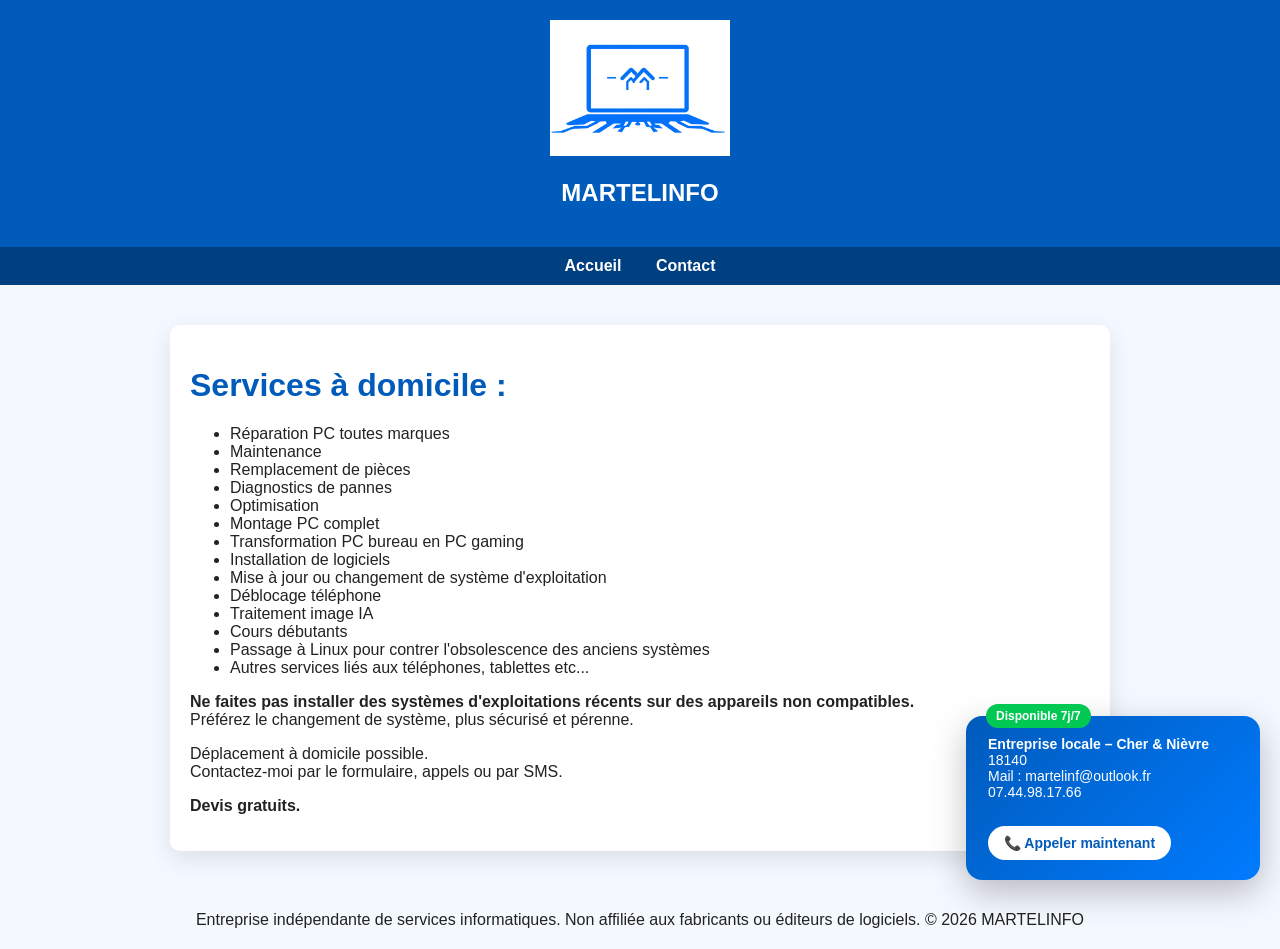
==== index.html @ 9d0f3635 "Update index.html" ====
<!DOCTYPE html>
<html lang="fr">
<head>
<meta charset="UTF-8">
<meta name="viewport" content="width=device-width, initial-scale=1.0">
<title>MARTELINFO - Assistance Informatique</title>

<style>
body {
    margin: 0;
    font-family: Arial, sans-serif;
    background: #f4f8ff;
    color: #222;
}

header {
    background: #005bbb;
    color: white;
    padding: 20px;
    text-align: center;
}

nav {
    background: #003f80;
    padding: 10px;
    text-align: center;
}

nav a {
    color: white;
    text-decoration: none;
    margin: 0 15px;
    font-weight: bold;
}

nav a:hover {
    text-decoration: underline;
}

.container {
    max-width: 900px;
    margin: 40px auto;
    padding: 20px;
    background: white;
    border-radius: 10px;
    box-shadow: 0 8px 25px rgba(0,0,0,0.1);
}

h1 {
    color: #005bbb;
}

footer {
    text-align: center;
    padding: 20px;
    margin-top: 40px;
}

/* ===== ENCARD LOCAL ===== */

.local-box {
    position: fixed;
    bottom: 20px;
    right: 20px;
    background: linear-gradient(135deg, #005bbb, #007bff);
    color: white;
    padding: 20px 22px;
    border-radius: 16px;
    font-size: 14px;
    box-shadow: 0 12px 35px rgba(0,0,0,0.25);
    z-index: 1000;
    animation: floatBox 3s ease-in-out infinite;
    transition: transform 0.3s ease;
    width: 250px;
}

.local-box:hover {
    transform: translateY(-6px);
}

.availability-badge {
    position: absolute;
    top: -12px;
    left: 20px;
    background: #00c853;
    color: white;
    font-size: 12px;
    font-weight: bold;
    padding: 5px 10px;
    border-radius: 20px;
    animation: pulse 2s infinite;
}

.call-btn {
    display: inline-block;
    margin-top: 10px;
    padding: 9px 16px;
    background: white;
    color: #005bbb;
    font-weight: bold;
    border-radius: 25px;
    text-decoration: none;
    transition: all 0.3s ease;
}

.call-btn:hover {
    background: #e6f0ff;
    transform: scale(1.07);
}

@keyframes floatBox {
    0% { transform: translateY(0px); }
    50% { transform: translateY(-6px); }
    100% { transform: translateY(0px); }
}

@keyframes pulse {
    0% { box-shadow: 0 0 0 0 rgba(0, 200, 83, 0.6); }
    70% { box-shadow: 0 0 0 10px rgba(0, 200, 83, 0); }
    100% { box-shadow: 0 0 0 0 rgba(0, 200, 83, 0); }
}

@media (max-width: 768px) {
    .local-box {
        position: static;
        margin: 30px auto;
        width: 90%;
        text-align: center;
        animation: none;
    }

    .availability-badge {
        position: static;
        display: inline-block;
        margin-bottom: 10px;
    }
}
</style>
</head>

<body>

<header>
    <img src="logo.png" alt="Logo MARTELINFO" style="max-width:180px;"><br>
    <h2>MARTELINFO</h2>
</header>

<nav>
    <a href="index.html">Accueil</a>
    <a href="contact.html">Contact</a>
</nav>

<div class="container">
<h1>Services à domicile :</h1>

<ul>
<li>Réparation PC toutes marques</li>
<li>Maintenance</li>
<li>Remplacement de pièces</li>
<li>Diagnostics de pannes</li>
<li>Optimisation</li>
<li>Montage PC complet</li>
<li>Transformation PC bureau en PC gaming</li>
<li>Installation de logiciels</li>
<li>Mise à jour ou changement de système d'exploitation</li>
<li>Déblocage téléphone</li>
<li>Traitement image IA</li>
<li>Cours débutants</li>
<li>Passage à Linux pour contrer l'obsolescence des anciens systèmes</li>
<li>Autres services liés aux téléphones, tablettes etc...
</ul>

<p><strong>Ne faites pas installer des systèmes d'exploitations récents sur des appareils non compatibles.</strong><br>
Préférez le changement de système, plus sécurisé et pérenne.</p>

<p>Déplacement à domicile possible.<br>
Contactez-moi par le formulaire, appels ou par SMS.</p>

<p><strong>Devis gratuits.</strong></p>
</div>

<footer>
Entreprise indépendante de services informatiques.
Non affiliée aux fabricants ou éditeurs de logiciels.
© 2026 MARTELINFO
</footer>

<div class="local-box">
<div class="availability-badge">Disponible 7j/7</div>
<strong>Entreprise locale – Cher & Nièvre</strong><br>
18140<br>
Mail : martelinf@outlook.fr
07.44.98.17.66
<br><br>
<a href="tel:0744981766" class="call-btn">📞 Appeler maintenant</a>
</div>

</body>

</html>
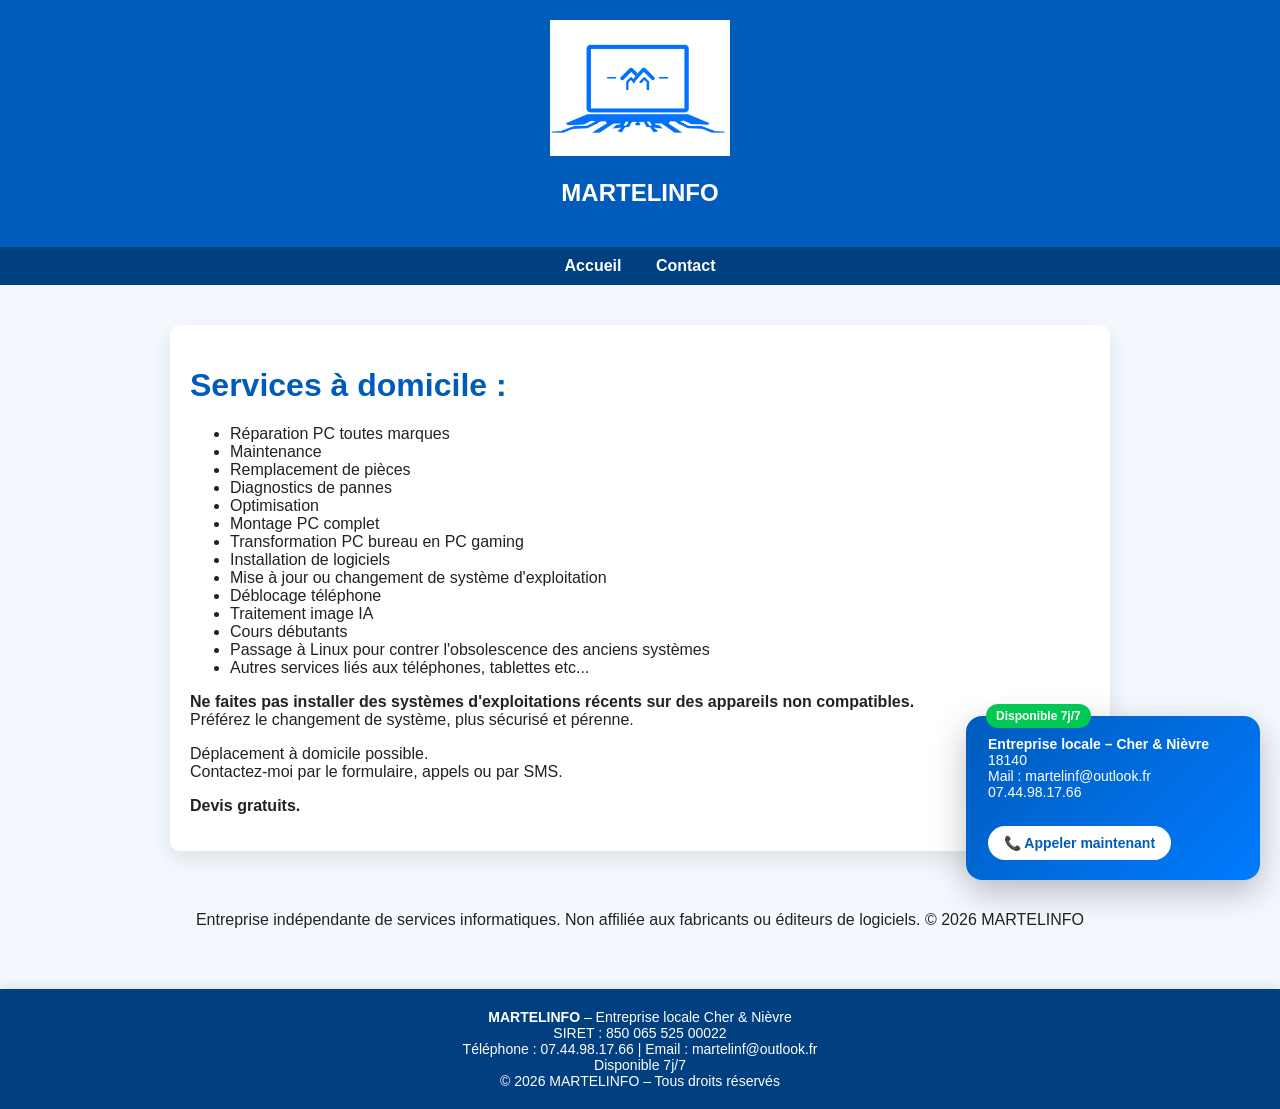
==== commit ff99745b: "Update index.html" ====
--- a/index.html
+++ b/index.html
@@ -194,8 +194,18 @@
 <br><br>
 <a href="tel:0744981766" class="call-btn">📞 Appeler maintenant</a>
 </div>
+    
+<footer style="background:#003f80; color:white; padding:20px 15px; text-align:center; font-size:14px; box-shadow:0 -3px 10px rgba(0,0,0,0.1);">
+    <div><strong>MARTELINFO</strong> – Entreprise locale Cher & Nièvre</div>
+    <div>SIRET : 850 065 525 00022</div>
+    <div>Téléphone : 07.44.98.17.66 | Email : martelinf@outlook.fr</div>
+    <div>Disponible 7j/7</div>
+    <div>© 2026 MARTELINFO – Tous droits réservés</div>
+</footer>
+
 
 </body>
 
 </html>
 
+
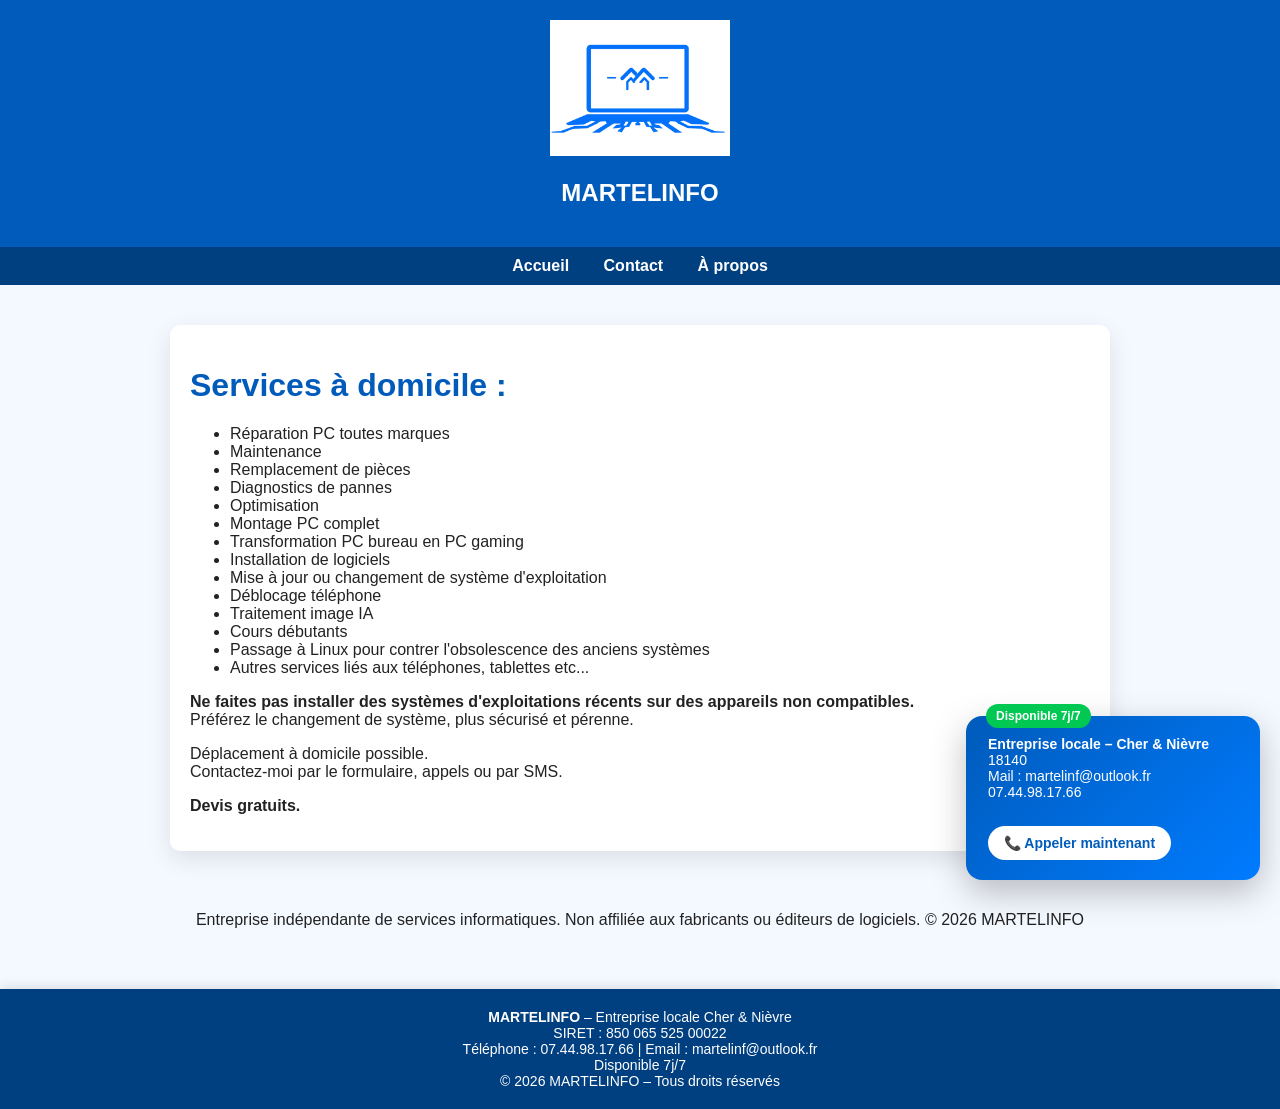
==== commit 13886581: "Update index.html" ====
--- a/index.html
+++ b/index.html
@@ -148,6 +148,7 @@
 <nav>
     <a href="index.html">Accueil</a>
     <a href="contact.html">Contact</a>
+    <a href="apropos.html">À propos</a>
 </nav>
 
 <div class="container">
@@ -209,3 +210,4 @@
 </html>
 
 
+
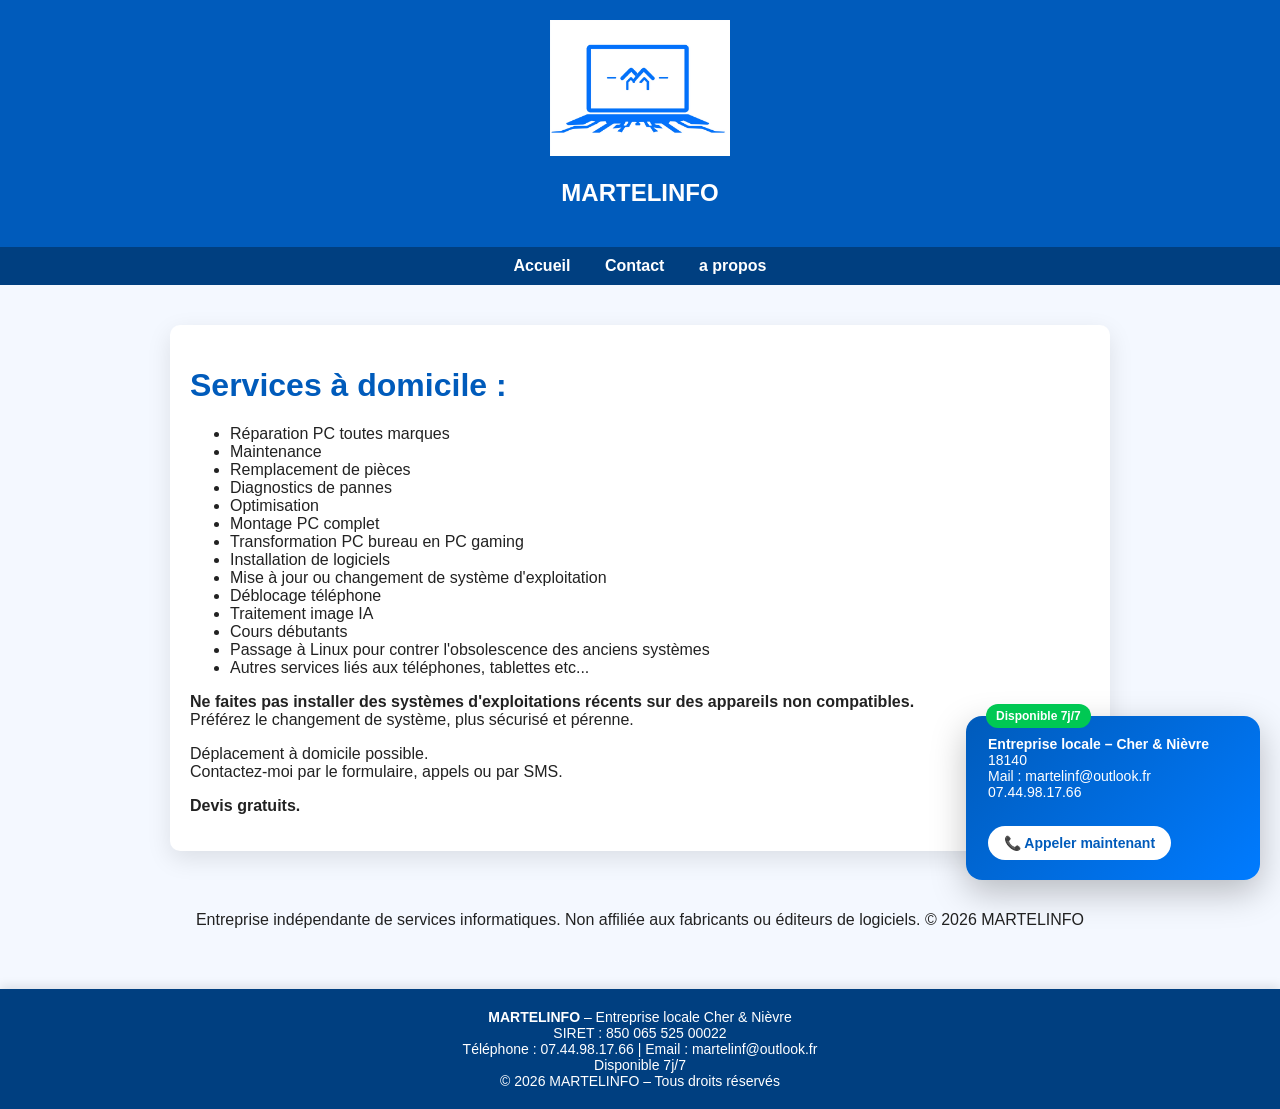
==== commit 5f0321bf: "Update index.html" ====
--- a/index.html
+++ b/index.html
@@ -148,7 +148,7 @@
 <nav>
     <a href="index.html">Accueil</a>
     <a href="contact.html">Contact</a>
-    <a href="apropos.html">À propos</a>
+    <a href="apropos.html">a propos</a>
 </nav>
 
 <div class="container">
@@ -211,3 +211,4 @@
 
 
 
+
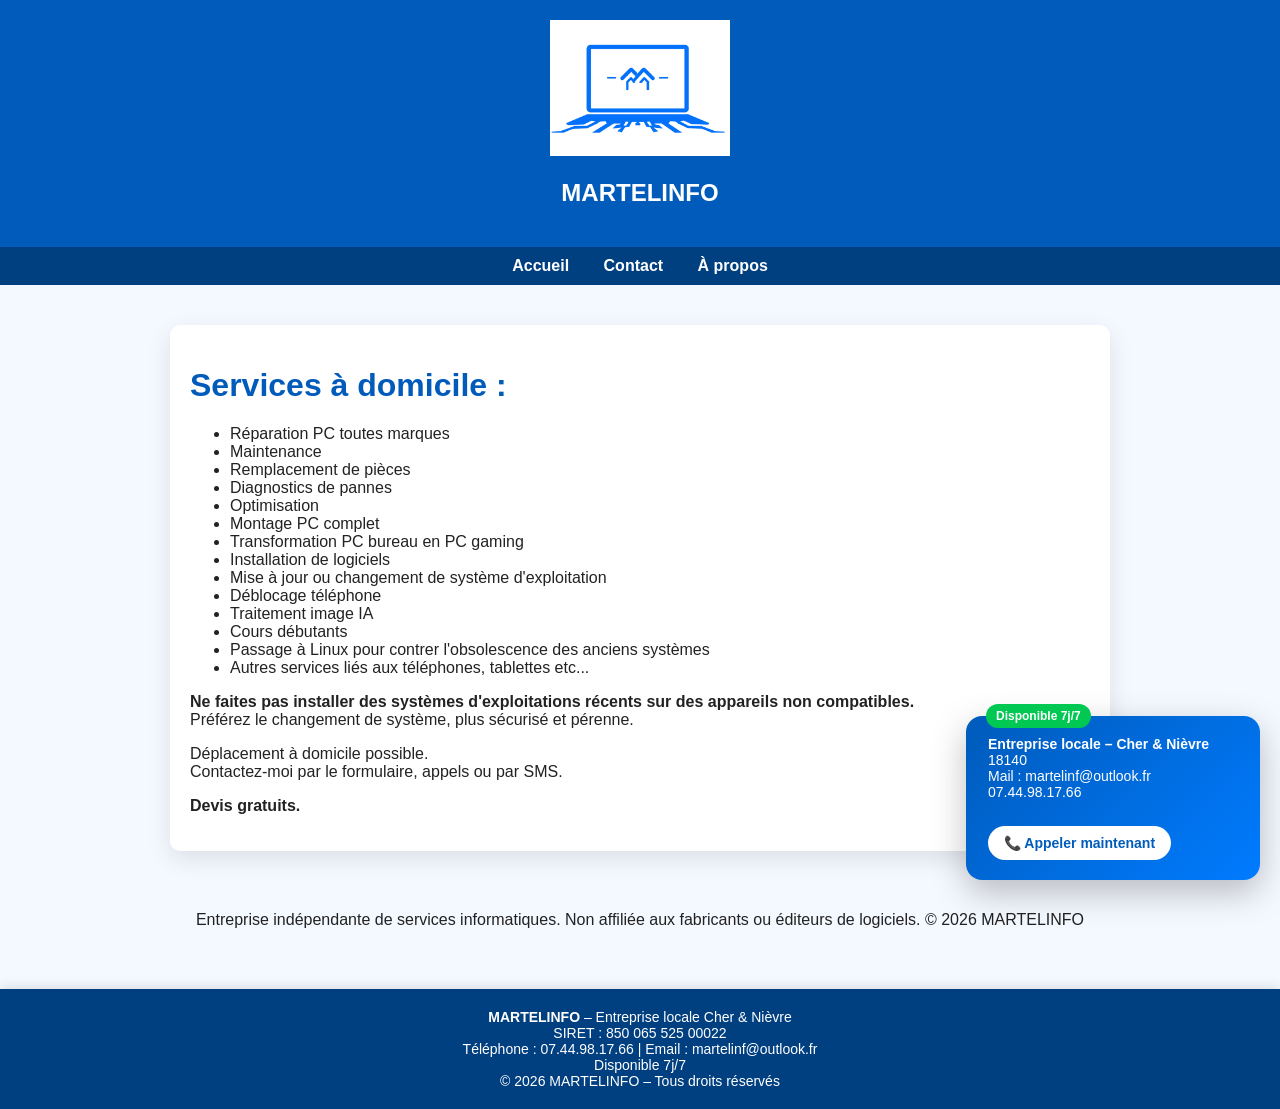
==== commit 27981c14: "Update index.html" ====
--- a/index.html
+++ b/index.html
@@ -148,7 +148,7 @@
 <nav>
     <a href="index.html">Accueil</a>
     <a href="contact.html">Contact</a>
-    <a href="apropos.html">a propos</a>
+    <a href="a propos.html">À propos</a>
 </nav>
 
 <div class="container">
@@ -212,3 +212,5 @@
 
 
 
+
+
